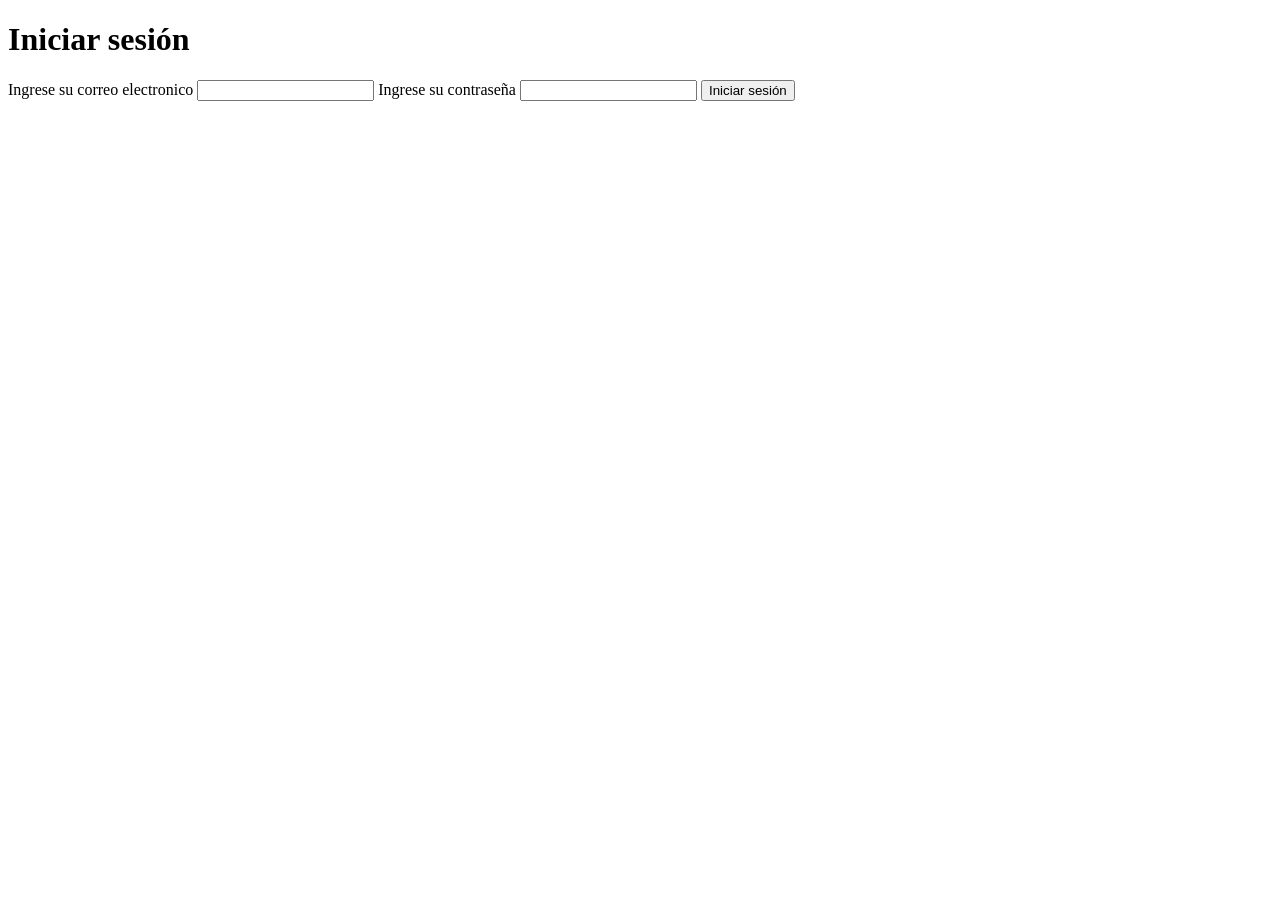
==== PP Web/Tarea/templates/login.html @ 4e751122 "Add files via upload" ====
<!DOCTYPE html>
<html>
<head>
    <title>Un sitio web más</title>
    <link rel="stylesheet" href="style.css">
</head>
<body>
    <h1 id="login">Iniciar sesión</h1>
     <form action="">
        <label for="">Ingrese su correo electronico</label>
        <input type="email">
        <label for="">Ingrese su contraseña</label>
        <input type="password">
        <button type="submit" id="button_enviar">Iniciar sesión</button>
     </form>
</body>
</html>
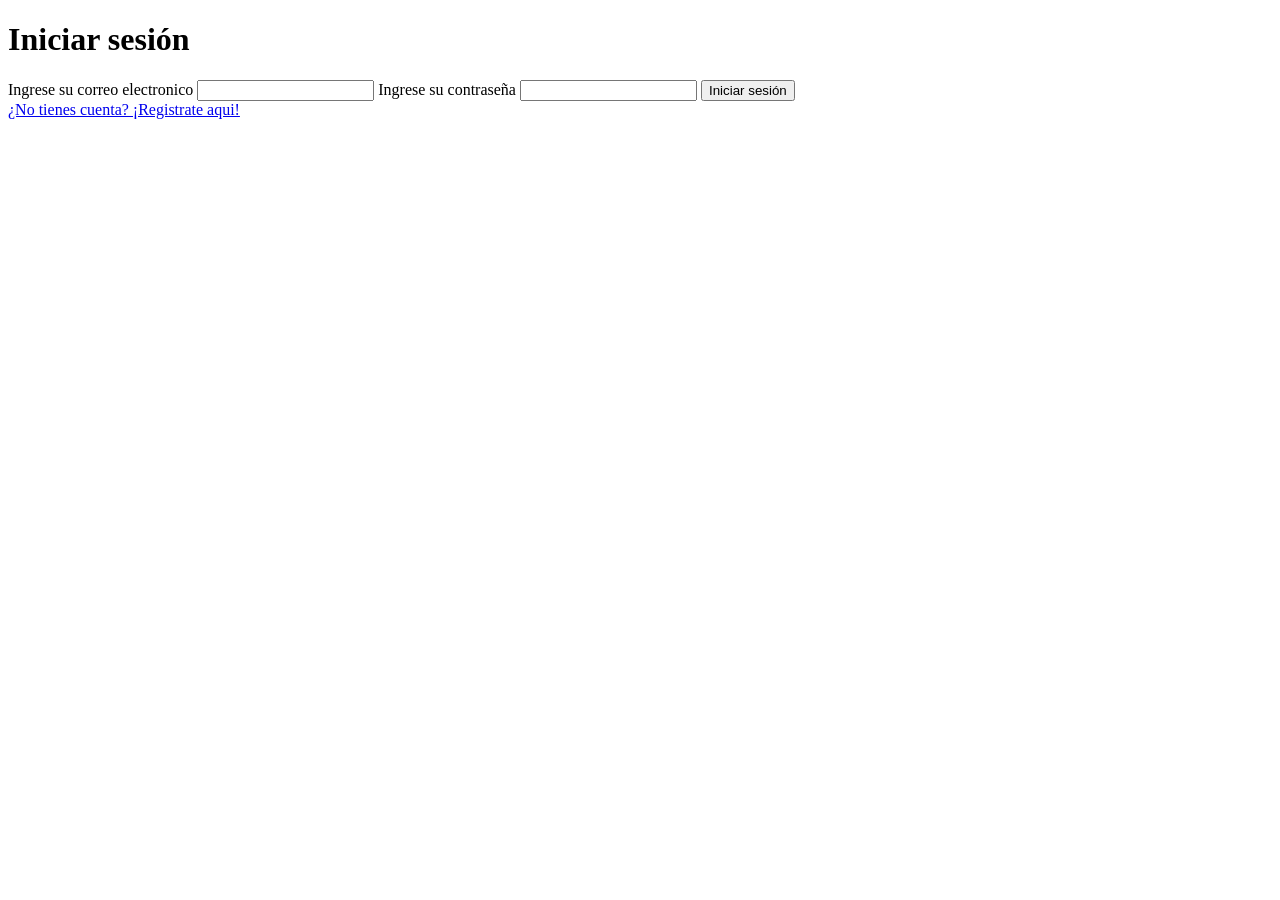
==== commit dac9e5f3: "Add files via upload" ====
--- a/PP Web/Tarea/templates/login.html
+++ b/PP Web/Tarea/templates/login.html
@@ -2,16 +2,17 @@
 <html>
 <head>
     <title>Un sitio web más</title>
-    <link rel="stylesheet" href="style.css">
+    <link rel="stylesheet" href="/static/css/style.css">
 </head>
 <body>
     <h1 id="login">Iniciar sesión</h1>
-     <form action="">
+     <form action="/login", method="POST">
         <label for="">Ingrese su correo electronico</label>
-        <input type="email">
+        <input type="email", id="email", name="email">
         <label for="">Ingrese su contraseña</label>
-        <input type="password">
+        <input type="password", id="password", name="password">
         <button type="submit" id="button_enviar">Iniciar sesión</button>
      </form>
+     <a href="/register">¿No tienes cuenta? ¡Registrate aqui!</a>
 </body>
 </html>
